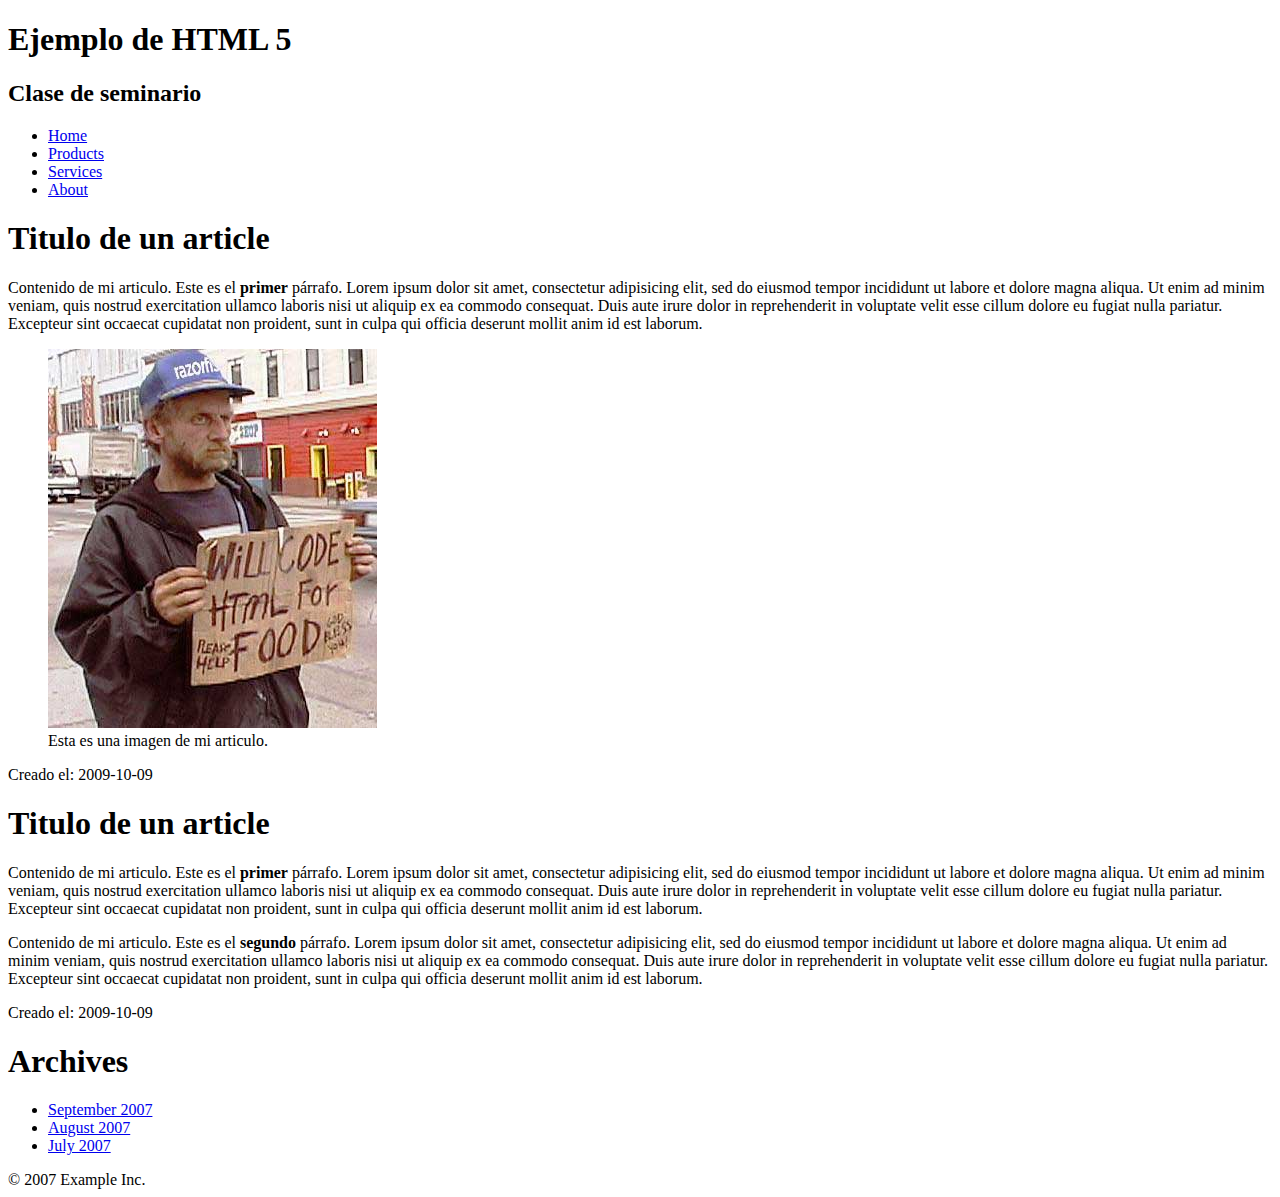
==== Demo/2-css/index.html @ 184829ce "# Renombrados directorios de demos" ====
<!DOCTYPE html>
<html>
<head>
    <title>Ejemplo de HTML 5</title>
    <meta name="viewport" content="width=device-width, initial-scale=1.0">
    <meta charset="utf-8">
    <link href="styles.css" rel="stylesheet" media="screen">
</head>
<body>
    <header>
        <hgroup>
            <h1>Ejemplo de HTML 5</h1>
            <h2>Clase de seminario</h2>
        </hgroup>
    </header>
    <nav>
        <ul>
            <li><a href="#">Home</a></li>
            <li><a href="#">Products</a></li>
            <li><a href="#">Services</a></li>
            <li><a href="#">About</a></li>
        </ul>
    </nav>
    <section>
        <article>
            <header>
                <h1>Titulo de un article</h1>
            </header>
            <p>Contenido de mi articulo. Este es el <strong>primer</strong> párrafo. Lorem ipsum dolor sit amet, consectetur adipisicing elit, sed do eiusmod tempor incididunt ut labore et dolore magna aliqua. Ut enim ad minim veniam, quis nostrud exercitation ullamco laboris nisi ut aliquip ex ea commodo consequat. Duis aute irure dolor in reprehenderit in voluptate velit esse cillum dolore eu fugiat nulla pariatur. Excepteur sint occaecat cupidatat non proident, sunt in culpa qui officia deserunt mollit anim id est laborum.</p>
            <figure>
                <img src="./will_code_html_for_food.jpg">
                <figcaption>Esta es una imagen de mi articulo.</figcaption>
            </figure>
            <footer>
                <p>Creado el: <time>2009-10-09</time></p>
            </footer>
        </article>
        <article>
            <header>
                <h1>Titulo de un article</h1>
            </header>
            <p>Contenido de mi articulo. Este es el <strong>primer</strong> párrafo. Lorem ipsum dolor sit amet, consectetur adipisicing elit, sed do eiusmod tempor incididunt ut labore et dolore magna aliqua. Ut enim ad minim veniam, quis nostrud exercitation ullamco laboris nisi ut aliquip ex ea commodo consequat. Duis aute irure dolor in reprehenderit in voluptate velit esse cillum dolore eu fugiat nulla pariatur. Excepteur sint occaecat cupidatat non proident, sunt in culpa qui officia deserunt mollit anim id est laborum.</p>
            <p>Contenido de mi articulo. Este es el <strong>segundo</strong> párrafo. Lorem ipsum dolor sit amet, consectetur adipisicing elit, sed do eiusmod tempor incididunt ut labore et dolore magna aliqua. Ut enim ad minim veniam, quis nostrud exercitation ullamco laboris nisi ut aliquip ex ea commodo consequat. Duis aute irure dolor in reprehenderit in voluptate velit esse cillum dolore eu fugiat nulla pariatur. Excepteur sint occaecat cupidatat non proident, sunt in culpa qui officia deserunt mollit anim id est laborum.</p>
            <footer>
                <p>Creado el: <time>2009-10-09</time></p>
            </footer>
        </article>
    </section>
    <aside>
        <h1>Archives</h1>
        <ul>
            <li><a href="#">September 2007</a></li>
            <li><a href="#">August 2007</a></li>
            <li><a href="#">July 2007</a></li>
        </ul>
    </aside>
    <footer>© 2007 Example Inc.</footer>
</body>
</html>
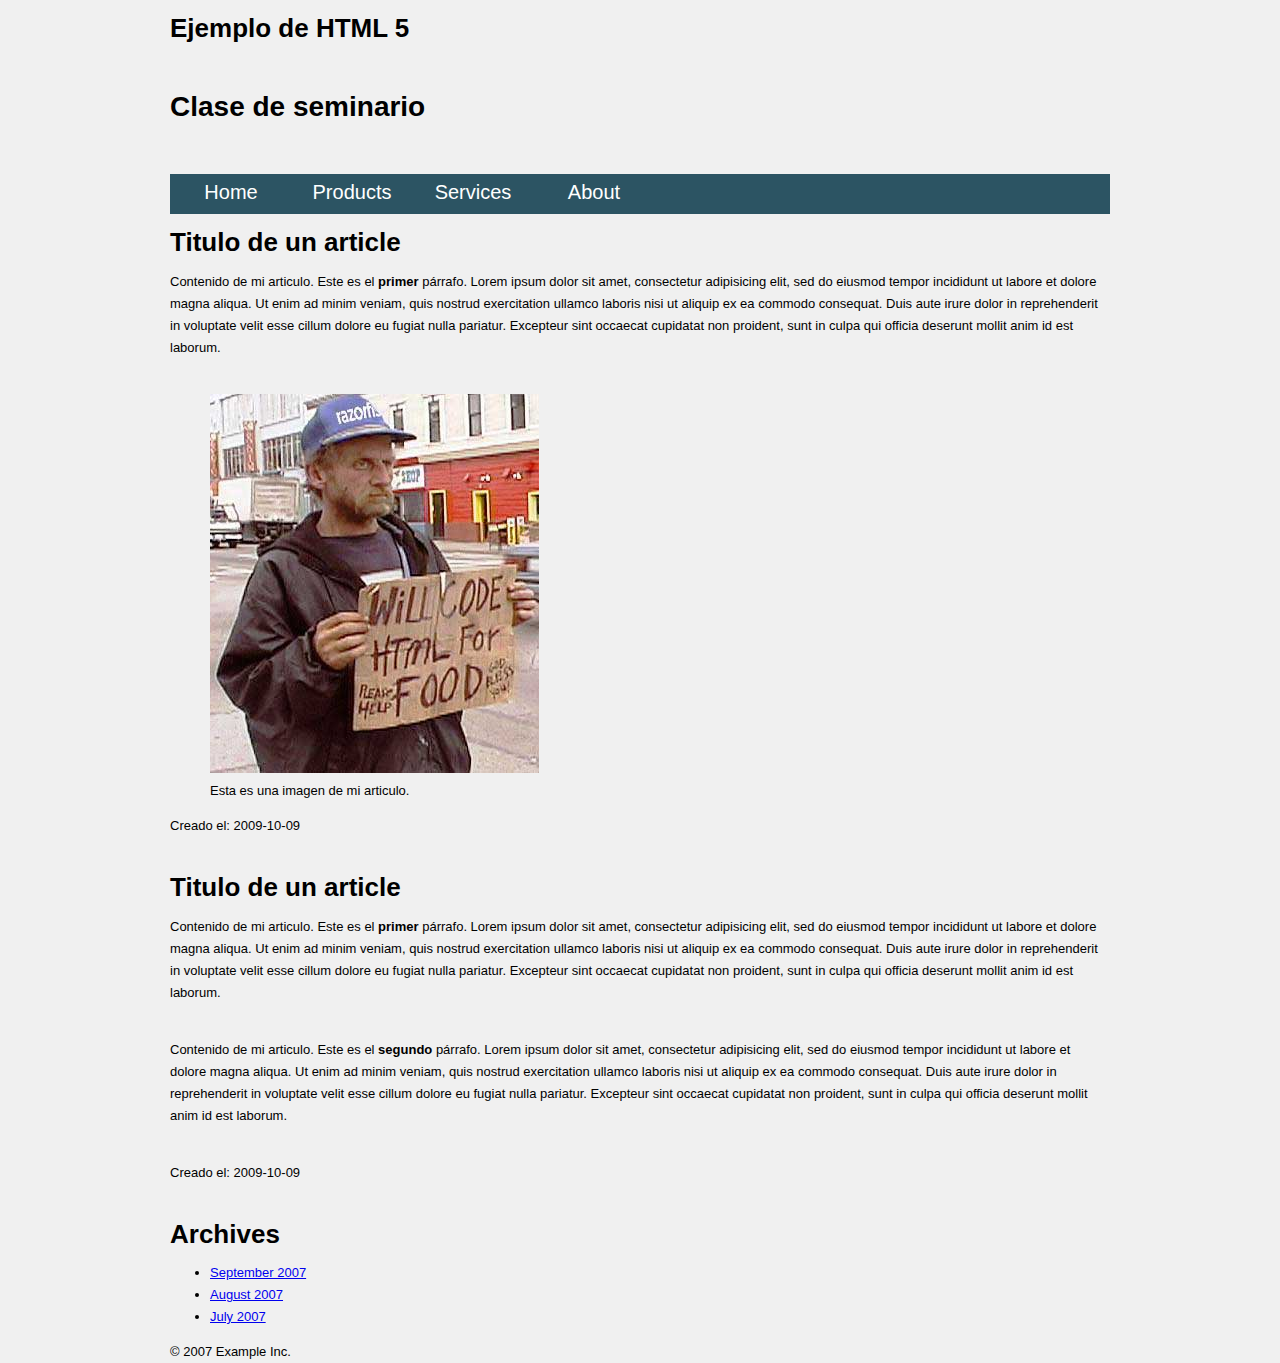
==== commit 69de7730: "# Algunos estilos para la demo de css y arreglos en la de html y bootstrap." ====
--- a/Demo/2-css/index.html
+++ b/Demo/2-css/index.html
@@ -16,8 +16,22 @@
     <nav>
         <ul>
             <li><a href="#">Home</a></li>
-            <li><a href="#">Products</a></li>
-            <li><a href="#">Services</a></li>
+            <li><a href="#">Products</a>
+                <ul>
+                    <li><a href="#">Product #1</a></li>
+                    <li><a href="#">Product #2</a></li>
+                    <li><a href="#">Product #3</a></li>
+                    <li><a href="#">Product #4</a></li>
+                    <li><a href="#">Product #5</a></li>
+                </ul>
+            </li>
+            <li><a href="#">Services</a>
+                <ul>
+                    <li><a href="#">Service #1</a></li>
+                    <li><a href="#">Service #2</a></li>
+                    <li><a href="#">Service #3</a></li>
+                </ul>
+            </li>
             <li><a href="#">About</a></li>
         </ul>
     </nav>
--- a/Demo/2-css/styles.css
+++ b/Demo/2-css/styles.css
@@ -0,0 +1,95 @@
+/* Tell the browser to render HTML 5 elements as block */
+header, footer, aside, nav, article {
+    display: block;
+}
+
+body {
+    margin: 0 auto;
+    width: 940px;
+    font: 13px/22px Helvetica, Arial, sans-serif;
+    background: #f0f0f0;
+}
+
+h2 {
+    font-size: 28px;
+    line-height: 44px;
+    padding: 22px 0;
+}
+
+h3 {
+    font-size: 18px;
+    line-height: 22px;
+    padding: 11px 0;
+}
+
+p {
+    padding-bottom: 22px;
+}
+
+/* START NAV MENU */
+nav {
+    background-color: #2C5463;
+    height: 40px;
+}
+
+    nav ul {
+        font-family: Arial, Verdana;
+        font-size: 20px;
+        margin: 0;
+        padding: 0;
+        list-style: none;
+    }
+
+        nav ul li {
+            display: block;
+            position: relative;
+            float: left;
+        }
+
+    nav li ul {
+        display: none;
+    }
+
+    nav ul li a {
+        display: block;
+        text-decoration: none;
+        padding: 7px 15px 3px 15px;
+        background: #2C5463;
+        color: #ffffff;
+        margin-left: 1px;
+        white-space: nowrap;
+        height: 30px; /* Width and height of top-level nav items */
+        width: 90px;
+        text-align: center;
+    }
+
+        nav ul li a:hover {
+            background: #617F8A;
+        }
+
+    nav li:hover ul {
+        display: block;
+        position: absolute;
+        height: 30px;
+    }
+
+    nav li:hover li {
+        float: none;
+        font-size: 11px;
+    }
+
+    nav li:hover a {
+        background: #3A464F;
+        height: 30px; /* Height of lower-level nav items is shorter than main level */
+    }
+
+    nav li:hover li a:hover {
+        background: #95A9B1;
+    }
+
+    nav ul li ul li a {
+        text-align: left; /* Top-level items are centered, but nested list items are left-aligned */
+    }
+
+/* END NAV MENU */
+
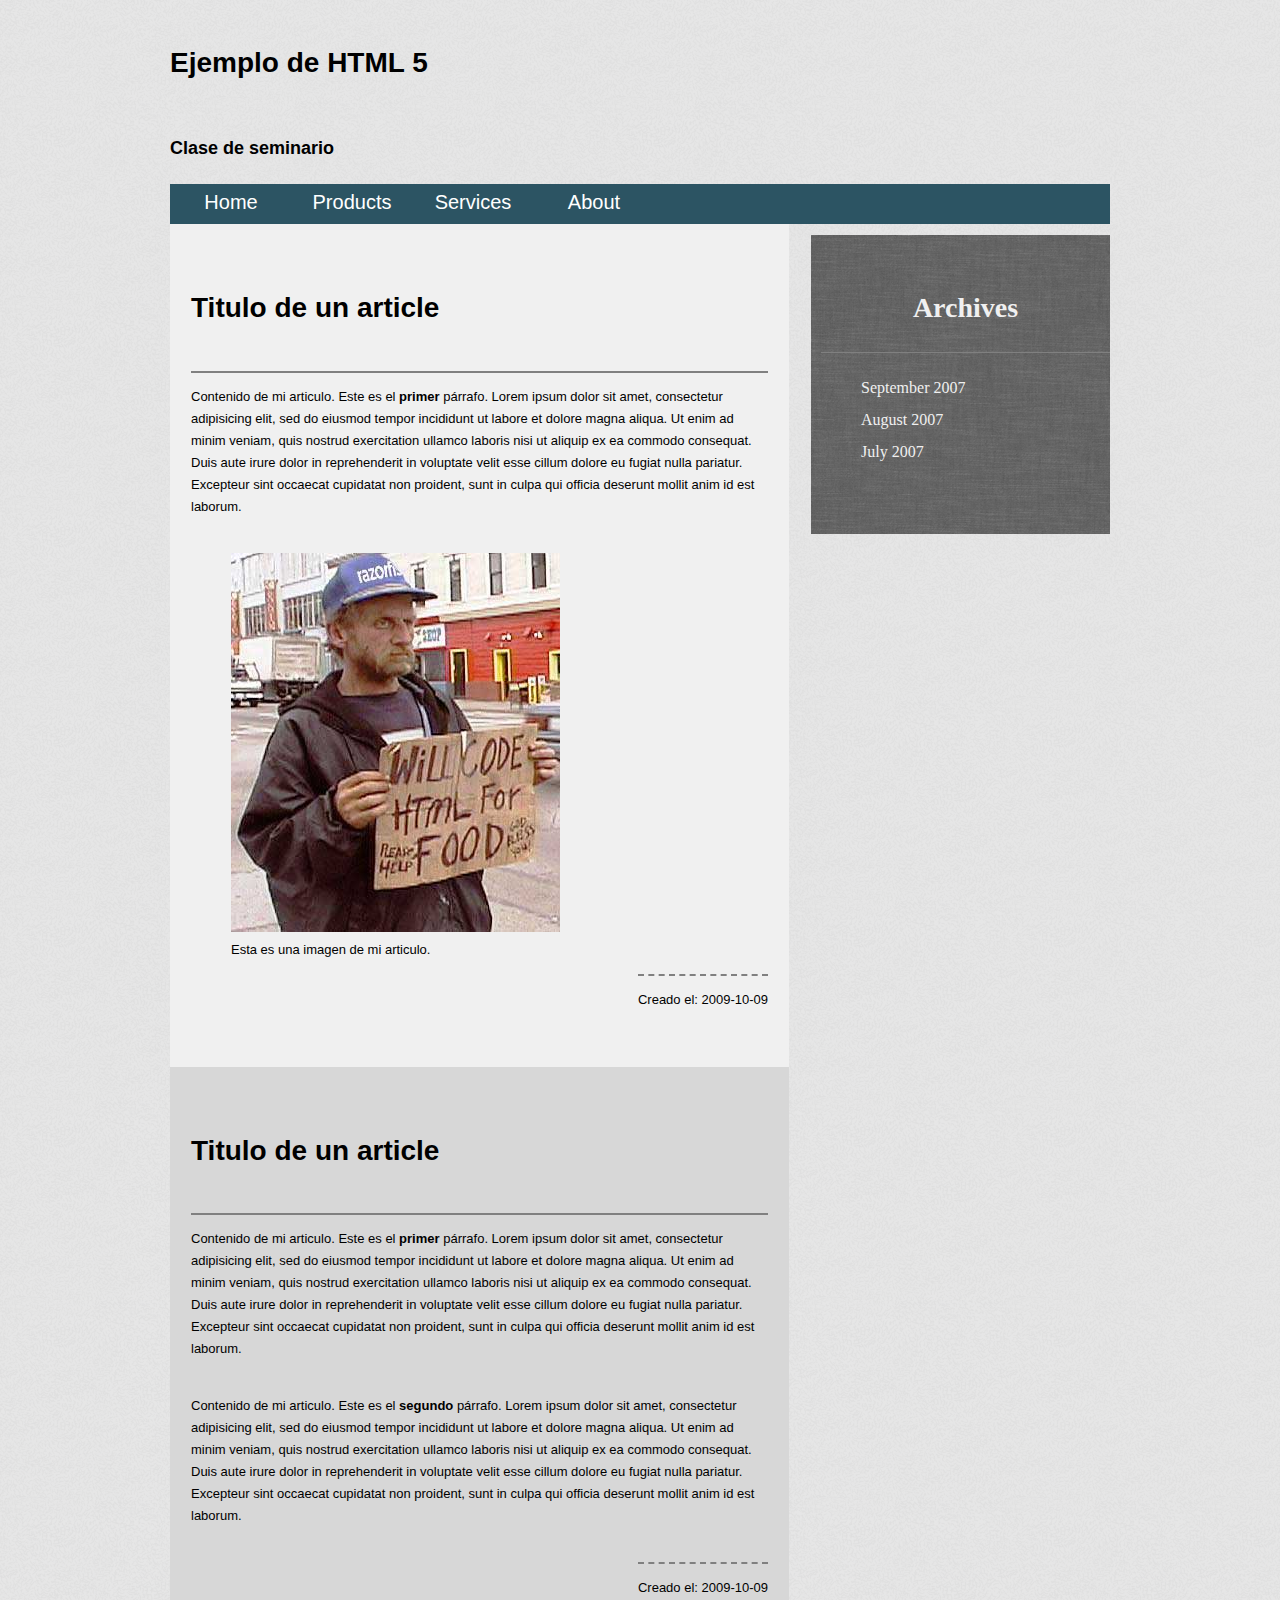
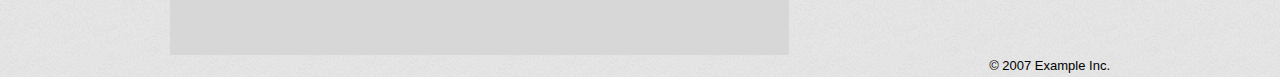
==== commit 8125af51: "# Agregados estilos para la demo 2" ====
--- a/Demo/2-css/index.html
+++ b/Demo/2-css/index.html
@@ -35,39 +35,48 @@
             <li><a href="#">About</a></li>
         </ul>
     </nav>
-    <section>
-        <article>
-            <header>
-                <h1>Titulo de un article</h1>
-            </header>
-            <p>Contenido de mi articulo. Este es el <strong>primer</strong> párrafo. Lorem ipsum dolor sit amet, consectetur adipisicing elit, sed do eiusmod tempor incididunt ut labore et dolore magna aliqua. Ut enim ad minim veniam, quis nostrud exercitation ullamco laboris nisi ut aliquip ex ea commodo consequat. Duis aute irure dolor in reprehenderit in voluptate velit esse cillum dolore eu fugiat nulla pariatur. Excepteur sint occaecat cupidatat non proident, sunt in culpa qui officia deserunt mollit anim id est laborum.</p>
-            <figure>
-                <img src="./will_code_html_for_food.jpg">
-                <figcaption>Esta es una imagen de mi articulo.</figcaption>
-            </figure>
-            <footer>
-                <p>Creado el: <time>2009-10-09</time></p>
-            </footer>
-        </article>
-        <article>
-            <header>
-                <h1>Titulo de un article</h1>
-            </header>
-            <p>Contenido de mi articulo. Este es el <strong>primer</strong> párrafo. Lorem ipsum dolor sit amet, consectetur adipisicing elit, sed do eiusmod tempor incididunt ut labore et dolore magna aliqua. Ut enim ad minim veniam, quis nostrud exercitation ullamco laboris nisi ut aliquip ex ea commodo consequat. Duis aute irure dolor in reprehenderit in voluptate velit esse cillum dolore eu fugiat nulla pariatur. Excepteur sint occaecat cupidatat non proident, sunt in culpa qui officia deserunt mollit anim id est laborum.</p>
-            <p>Contenido de mi articulo. Este es el <strong>segundo</strong> párrafo. Lorem ipsum dolor sit amet, consectetur adipisicing elit, sed do eiusmod tempor incididunt ut labore et dolore magna aliqua. Ut enim ad minim veniam, quis nostrud exercitation ullamco laboris nisi ut aliquip ex ea commodo consequat. Duis aute irure dolor in reprehenderit in voluptate velit esse cillum dolore eu fugiat nulla pariatur. Excepteur sint occaecat cupidatat non proident, sunt in culpa qui officia deserunt mollit anim id est laborum.</p>
-            <footer>
-                <p>Creado el: <time>2009-10-09</time></p>
-            </footer>
-        </article>
-    </section>
-    <aside>
-        <h1>Archives</h1>
-        <ul>
-            <li><a href="#">September 2007</a></li>
-            <li><a href="#">August 2007</a></li>
-            <li><a href="#">July 2007</a></li>
-        </ul>
-    </aside>
+
+    <div id="content">
+        <div id="mainContent">
+            <section>
+                <article>
+                    <header>
+                        <h1>Titulo de un article</h1>
+                    </header>
+                    <p>Contenido de mi articulo. Este es el <strong>primer</strong> párrafo. Lorem ipsum dolor sit amet, consectetur adipisicing elit, sed do eiusmod tempor incididunt ut labore et dolore magna aliqua. Ut enim ad minim veniam, quis nostrud exercitation ullamco laboris nisi ut aliquip ex ea commodo consequat. Duis aute irure dolor in reprehenderit in voluptate velit esse cillum dolore eu fugiat nulla pariatur. Excepteur sint occaecat cupidatat non proident, sunt in culpa qui officia deserunt mollit anim id est laborum.</p>
+                    <figure>
+                        <img src="./will_code_html_for_food.jpg">
+                        <figcaption>Esta es una imagen de mi articulo.</figcaption>
+                    </figure>
+                    <footer>
+                        <p>Creado el: <time>2009-10-09</time></p>
+                    </footer>
+                    <div class="clearfix"></div>
+                </article>
+                <article>
+                    <header>
+                        <h1>Titulo de un article</h1>
+                    </header>
+                    <p>Contenido de mi articulo. Este es el <strong>primer</strong> párrafo. Lorem ipsum dolor sit amet, consectetur adipisicing elit, sed do eiusmod tempor incididunt ut labore et dolore magna aliqua. Ut enim ad minim veniam, quis nostrud exercitation ullamco laboris nisi ut aliquip ex ea commodo consequat. Duis aute irure dolor in reprehenderit in voluptate velit esse cillum dolore eu fugiat nulla pariatur. Excepteur sint occaecat cupidatat non proident, sunt in culpa qui officia deserunt mollit anim id est laborum.</p>
+                    <p>Contenido de mi articulo. Este es el <strong>segundo</strong> párrafo. Lorem ipsum dolor sit amet, consectetur adipisicing elit, sed do eiusmod tempor incididunt ut labore et dolore magna aliqua. Ut enim ad minim veniam, quis nostrud exercitation ullamco laboris nisi ut aliquip ex ea commodo consequat. Duis aute irure dolor in reprehenderit in voluptate velit esse cillum dolore eu fugiat nulla pariatur. Excepteur sint occaecat cupidatat non proident, sunt in culpa qui officia deserunt mollit anim id est laborum.</p>
+                    <footer>
+                        <p>Creado el: <time>2009-10-09</time></p>
+                    </footer>
+                    <div class="clearfix"></div>
+                </article>
+            </section>
+        </div>
+        <aside>
+            <div id="aside-content">
+                <h1>Archives</h1>
+                <ul>
+                    <li><a href="#">September 2007</a></li>
+                    <li><a href="#">August 2007</a></li>
+                    <li><a href="#">July 2007</a></li>
+                </ul>
+            </div>
+        </aside>
+    </div>
     <footer>© 2007 Example Inc.</footer>
 </body>
 </html>
--- a/Demo/2-css/styles.css
+++ b/Demo/2-css/styles.css
@@ -7,16 +7,16 @@
     margin: 0 auto;
     width: 940px;
     font: 13px/22px Helvetica, Arial, sans-serif;
-    background: #f0f0f0;
+    background: url(ticks.png) repeat;
 }
 
-h2 {
+h1 {
     font-size: 28px;
     line-height: 44px;
     padding: 22px 0;
 }
 
-h3 {
+h2 {
     font-size: 18px;
     line-height: 22px;
     padding: 11px 0;
@@ -24,6 +24,21 @@
 
 p {
     padding-bottom: 22px;
+}
+
+#content {
+    display: table;
+}
+
+#mainContent {
+    display: table-cell;
+    width: 620px;
+    padding-right: 22px;
+}
+
+aside {
+    display: table-cell;
+    width: 300px;
 }
 
 /* START NAV MENU */
@@ -93,3 +108,64 @@
 
 /* END NAV MENU */
 
+footer {
+    float: right;
+}
+
+.clearfix:after {
+    content: ".";
+    visibility: hidden;
+    display: block;
+    font-size: 0;
+    clear: both;
+    height: 0;
+}
+
+article {
+    padding: 21px;
+    background: #d7d7d7;
+}
+
+    article:nth-child(2n+1) {
+        background-color: #f0f0f0;
+    }
+
+    article header {
+        border-bottom: 2px solid #808080;
+    }
+
+    article footer {
+        border-top: 2px dashed #808080;
+    }
+
+aside {
+    margin: 50px;
+    color: #f0f0f0;
+    font-family: Georgia, serif;
+}
+
+#aside-content {
+    padding: 10px 0 50px 10px;
+    background: url(grey_wash_wall.png) repeat;
+}
+
+    #aside-content h1 {
+        text-align: center;
+        border-bottom: 1px solid #808080;
+    }
+
+    #aside-content ul {
+        list-style: none;
+        font-size: medium;
+        line-height: 2em;
+    }
+
+        #aside-content ul a {
+            color: #f0f0f0;
+            text-decoration: none;
+        }
+
+            #aside-content ul a:hover {
+                color: #ffffff;
+                font-weight: bold;
+            }
